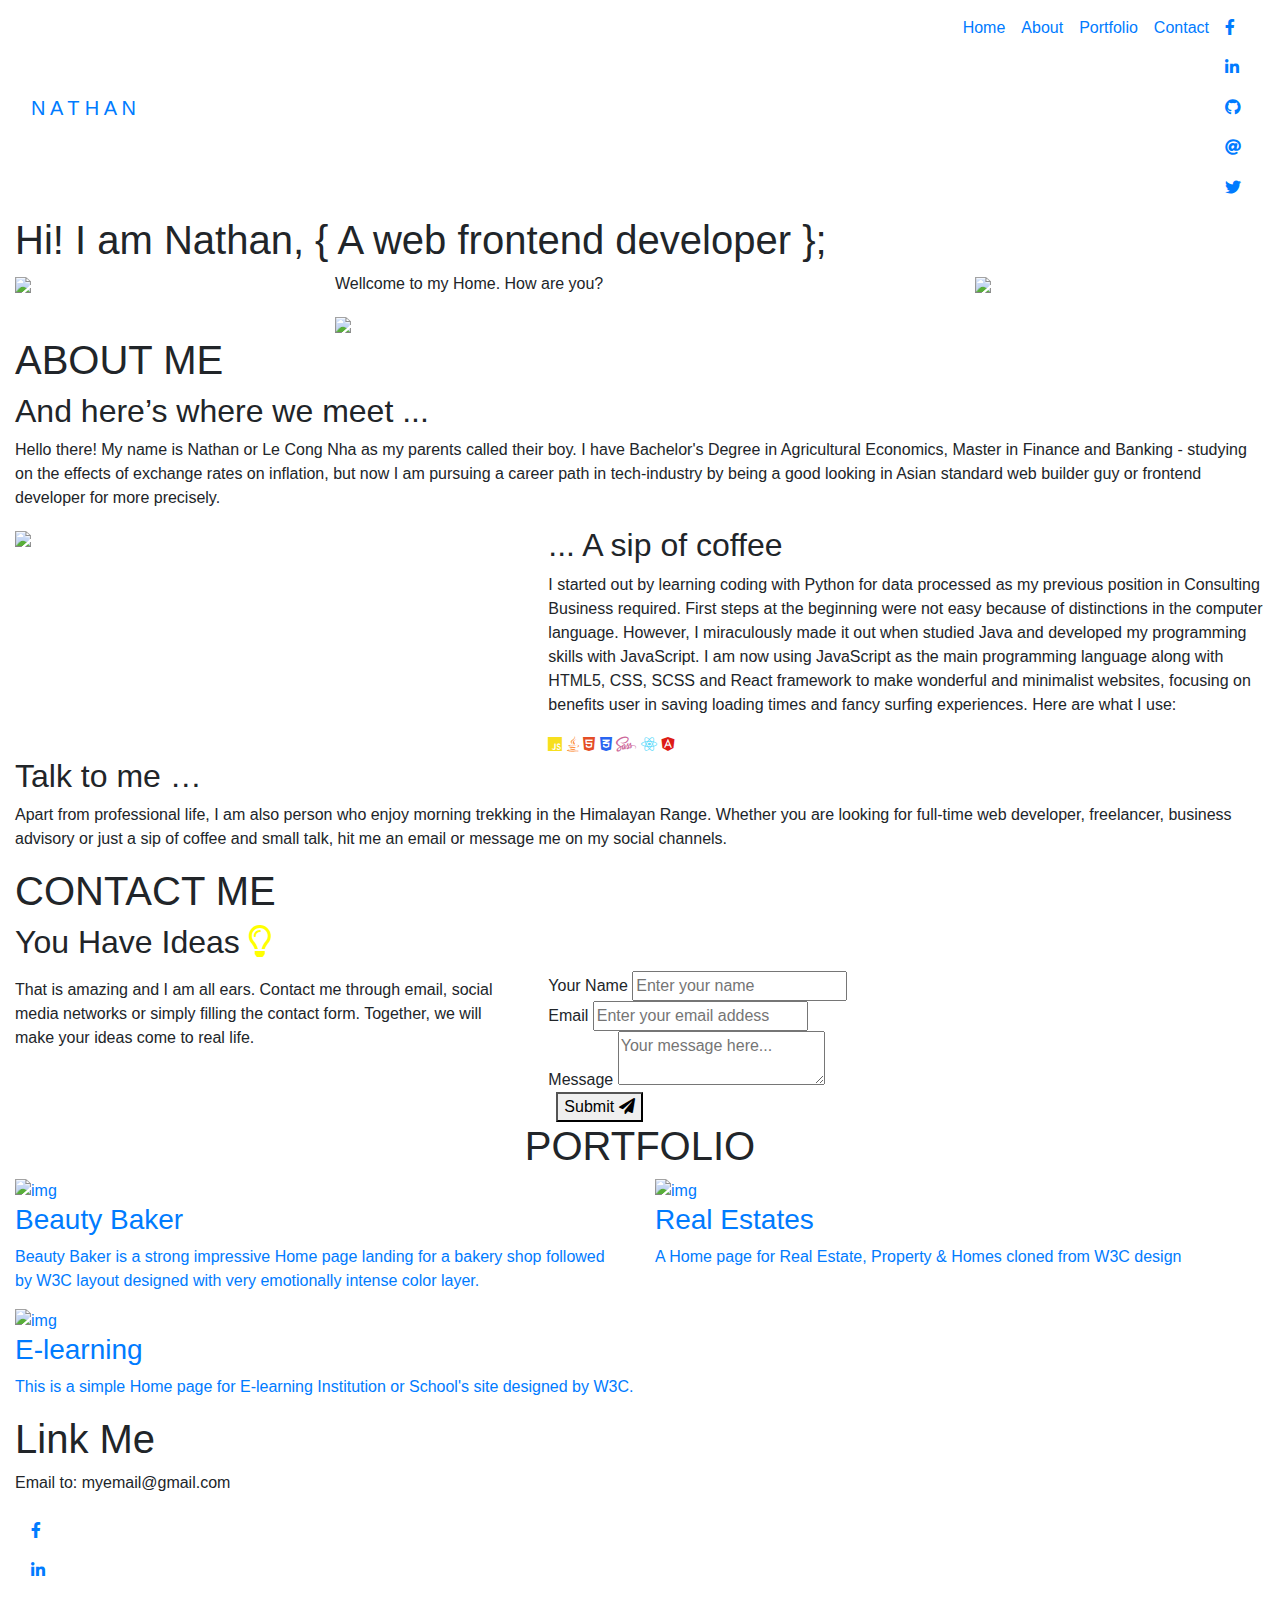
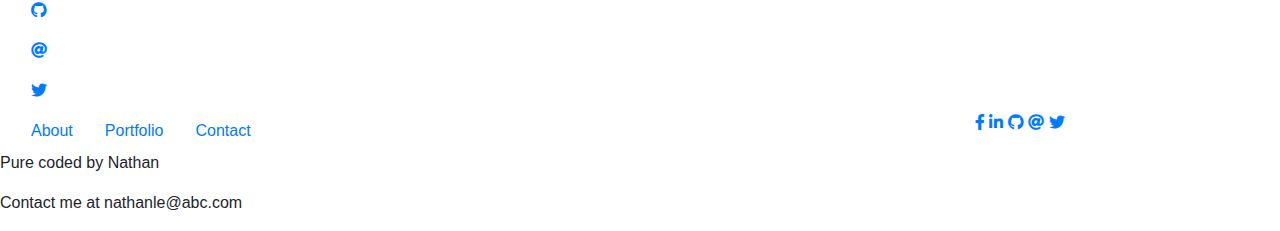
==== views/home.html @ 03e59dd7 "C1 - Rename home and index HTML" ====
<!DOCTYPE html>
<html lang="en">
  <head>
    <title>Nathan - Web Developer</title>
    <!-- Required meta tags -->
    <meta charset="utf-8" />
    <meta
      name="viewport"
      content="width=device-width, initial-scale=1, shrink-to-fit=no"
    />
    <!-- Scroll -->
    <style>
      /* width */
      ::-webkit-scrollbar {
        width: 10px;
      }

      /* Track */
      ::-webkit-scrollbar-track {
        box-shadow: inset 0 0 5px grey;
        border-radius: 15px;
      }

      /* Handle */
      ::-webkit-scrollbar-thumb {
        background: gray;
        border-radius: 50px;
      }

      /* Handle on hover */
      ::-webkit-scrollbar-thumb:hover {
        background: gray;
      }
    </style>
    <!-- Bootstrap CSS -->
    <link
      rel="stylesheet"
      href="https://stackpath.bootstrapcdn.com/bootstrap/4.3.1/css/bootstrap.min.css"
      integrity="sha384-ggOyR0iXCbMQv3Xipma34MD+dH/1fQ784/j6cY/iJTQUOhcWr7x9JvoRxT2MZw1T"
      crossorigin="anonymous"
    />
    <link
      rel="stylesheet"
      href="https://cdnjs.cloudflare.com/ajax/libs/font-awesome/5.14.0/css/all.min.css"
    />
    <link rel="stylesheet" href="../css/ihover.css" />
    <link rel="stylesheet" href="../css/home.css" />
  </head>
  <body>
    <div id="wrapper">
      <header class="container-fluid">
        <nav class="navbar navbar-expand-md navbar-block">
          <!-- Logo -->
          <a class="navbar-brand brand-text" href="#"
            ><span class="letter letter-N">N</span>
            <span class="letter">A</span>
            <span class="letter letter-T">T</span>
            <span class="letter letter-H">H</span>
            <span class="letter letter-A">A</span>
            <span class="letter">N</span>
          </a>
          <!-- Toggler Button -->
          <button
            class="navbar-toggler custom-toggler-button"
            type="button"
            data-toggle="collapse"
            data-target="#collapsibleNavbar"
          >
            <span class="navbar-toggler-icon"></span>
          </button>

          <!-- Navbar links -->
          <div class="collapse navbar-collapse" id="collapsibleNavbar">
            <ul class="navbar-nav ml-auto navbar-link-list">
              <li class="nav-item navbar-link">
                <a class="nav-link" href="#">Home</a>
              </li>
              <li class="nav-item navbar-link">
                <a class="nav-link" href="#about">About</a>
              </li>
              <li class="nav-item navbar-link">
                <a class="nav-link" href="#">Portfolio</a>
              </li>
              <li class="nav-item navbar-link">
                <a class="nav-link" href="#contact">Contact</a>
              </li>
              <li class="nav-item navbar-link">
                <div class="nav-social-list">
                  <a
                    class="nav-link"
                    href="https://www.facebook.com/nhacongle"
                    target="blank"
                    ><i class="fab fa-facebook-f connection__icon"></i
                  ></a>
                  <a class="nav-link" href="#" target="blank"
                    ><i class="fab fa-linkedin-in connection__icon"></i
                  ></a>
                  <a
                    class="nav-link"
                    href="https://github.com/nathanWanderTech"
                    target="blank"
                    ><i class="fab fa-github connection__icon"></i
                  ></a>
                  <a class="nav-link" href="#" target="blank"
                    ><i class="fas fa-at connection__icon"></i
                  ></a>
                  <a
                    class="nav-link"
                    href="https://twitter.com/nathan_le9"
                    target="blank"
                    ><i class="fab fa-twitter connection__icon"></i
                  ></a>
                </div>
              </li>
            </ul>
          </div>
        </nav>
      </header>

      <!-- INTRO -->
      <section id="intro" class="container-fluid">
        <div class="intro-title">
          <h1>Hi! I am Nathan, { A web frontend developer };</h1>
        </div>
        <div class="row intro-body">
          <div class="col-md-3 block-left">
            <img src="../images/chair.jpg" class="img-fluid" />
          </div>

          <div class="col-md-6 block-middle">
            <div class="conversation">
              <p id="sentence">
                Wellcome to my Home. How are you?
              </p>
            </div>
            <img src="../images/coffee.jpg" class="img-fluid" />
          </div>

          <div class="col-md-3 block-right">
            <img src="../images/work.jpg" class="img-fluid" />
            <!-- Special thanks to  Morgan Richardson's photo -->
          </div>
        </div>
      </section>

      <!-- ABOUT -->
      <section id="about" class="container-fluid">
        <h1 class="about__title">ABOUT ME</h1>
        <div class="row about__content">
          <div class="col-12 content--top">
            <h2>And here’s where we meet ...</h2>
            <p>
              Hello there! My name is Nathan or Le Cong Nha as my parents called
              their boy. I have Bachelor's Degree in Agricultural Economics,
              Master in Finance and Banking - studying on the effects of
              exchange rates on inflation, but now I am pursuing a career path
              in tech-industry by being a good looking in Asian standard web
              builder guy or frontend developer for more precisely.
            </p>
          </div>
          <div class="col-md-5 content--mid content--mid--left">
            <img src="../images/basecamp.jpg" class="img-fluid" />
          </div>
          <div class="col-md-7 content--mid content--mid--right">
            <h2>... A sip of coffee</h2>
            <p>
              I started out by learning coding with Python for data processed as
              my previous position in Consulting Business required. First steps
              at the beginning were not easy because of distinctions in the
              computer language. However, I miraculously made it out when
              studied Java and developed my programming skills with JavaScript.
              I am now using JavaScript as the main programming language along
              with HTML5, CSS, SCSS and React framework to make wonderful and
              minimalist websites, focusing on benefits user in saving loading
              times and fancy surfing experiences. Here are what I use:
            </p>
            <div class="technology-list">
              <i class="fab fa-js technology-item" style="color: #f7df1e;"></i>
              <i
                class="fab fa-java technology-item"
                style="color: #fd7e14;"
              ></i>
              <i
                class="fab fa-html5 technology-item"
                style="color: #e44d26;"
              ></i>
              <i
                class="fab fa-css3-alt technology-item"
                style="color: #2965f1;"
              ></i>
              <i
                class="fab fa-sass technology-item"
                style="color: #cd6799;"
              ></i>
              <i
                class="fab fa-react technology-item"
                style="color: #61dbfb;"
              ></i>
              <i
                class="fab fa-angular technology-item"
                style="color: #dd1b16;"
              ></i>
            </div>
          </div>
          <div class="col-12 content--bottom">
            <h2>Talk to me …</h2>
            <p>
              Apart from professional life, I am also person who enjoy morning
              trekking in the Himalayan Range. Whether you are looking for
              full-time web developer, freelancer, business advisory or just a
              sip of coffee and small talk, hit me an email or message me on my
              social channels.
            </p>
          </div>
        </div>
      </section>

      <!-- CONTACT FORM -->
      <section id="contact" class="container-fluid">
        <h1 class="contact-title">CONTACT ME</h1>
        <div class="row">
          <div class="col-md-5 contact-left-component">
            <div class="inner-text">
              <h2 class="mb-3">
                You Have Ideas
                <i
                  class="far fa-lightbulb"
                  style="color: yellow; font-size: 2rem;"
                ></i>
              </h2>

              <p>
                That is amazing and I am all ears. Contact me through email,
                social media networks or simply filling the contact form.
                Together, we will make your ideas come to real life.
              </p>
            </div>
          </div>
          <div class="col-md-7 contact-right-component">
            <form class="contact100-form validate-form mt-5">
              <div
                class="wrap-input100 rs1-wrap-input100 validate-input"
                data-validate="Name is required"
              >
                <span class="label-input100">Your Name</span>
                <input
                  class="input100"
                  type="text"
                  name="name"
                  placeholder="Enter your name"
                  autocomplete="off"
                />
                <span class="focus-input100"></span>
              </div>

              <div
                class="wrap-input100 rs1-wrap-input100 validate-input"
                data-validate="Valid email is required: ex@abc.xyz"
              >
                <span class="label-input100">Email</span>
                <input
                  class="input100"
                  type="text"
                  name="email"
                  placeholder="Enter your email addess"
                  autocomplete="off"
                />
                <span class="focus-input100"></span>
              </div>

              <div
                class="wrap-input100 validate-input"
                data-validate="Message is required"
              >
                <span class="label-input100">Message</span>
                <textarea
                  class="input100"
                  name="message"
                  placeholder="Your message here..."
                ></textarea>
                <span class="focus-input100"></span>
              </div>

              <div class="container-contact100-form-btn ml-2">
                <button class="contact100-form-btn">
                  <span>
                    Submit
                    <i class="fas fa-paper-plane m-l-7" aria-hidden="true"></i>
                  </span>
                </button>
              </div>
            </form>
          </div>
        </div>
      </section>

      <!-- PORTFOLIO -->
      <section id="portfolio" class="container-fluid">
        <h1 class="text-center">PORTFOLIO</h1>
        <div class="row">
          <div class="col-md-6 col portfolio-item">
            <div class="ih-item square effect6 from_top_and_bottom">
              <a href="#">
                <div class="img">
                  <img src="../images/cake.jpg" alt="img" />
                </div>
                <div class="info thumb-content">
                  <h3>Beauty Baker</h3>
                  <p>
                    Beauty Baker is a strong impressive Home page landing for a
                    bakery shop followed by W3C layout designed with very
                    emotionally intense color layer.
                  </p>
                </div></a
              >
            </div>
            <!-- end normal -->
          </div>

          <div class="col-md-6 col portfolio-item">
            <div class="ih-item square effect6 from_top_and_bottom">
              <a href="#">
                <div class="img">
                  <img src="../images/house1.jpg" alt="img" />
                </div>
                <div class="info thumb-content">
                  <h3>Real Estates</h3>
                  <p>
                    A Home page for Real Estate, Property & Homes cloned from
                    W3C design
                  </p>
                </div></a
              >
            </div>
          </div>

          <div class="col portfolio-item">
            <div class="ih-item square effect6 from_top_and_bottom">
              <a href="#">
                <div class="img">
                  <img src="../images/school.jpg" alt="img" />
                </div>
                <div class="info thumb-content">
                  <h3>E-learning</h3>
                  <p>
                    This is a simple Home page for E-learning Institution or
                    School's site designed by W3C.
                  </p>
                </div></a
              >
            </div>
          </div>
        </div>
      </section>

      <!-- LINK ME -->
      <section id="linkme" class="container-fluid">
        <div class="linkme-top">
          <h1 class="about__title">Link Me</h1>
          <p class="linkme-email">Email to: myemail@gmail.com</p>
        </div>
        <div class="linkme-bottom">
          <a
            class="nav-link"
            href="https://www.facebook.com/nhacongle"
            target="blank"
            ><i class="fab fa-facebook-f square-icon"></i
          ></a>
          <a class="nav-link" href="#" target="blank"
            ><i class="fab fa-linkedin-in square-icon"></i
          ></a>
          <a
            class="nav-link"
            href="https://github.com/nathanWanderTech"
            target="blank"
            ><i class="fab fa-github square-icon"></i
          ></a>
          <a class="nav-link" href="#" target="blank"
            ><i class="fas fa-at square-icon"></i
          ></a>
          <a
            class="nav-link"
            href="https://twitter.com/nathan_le9"
            target="blank"
            ><i class="fab fa-twitter square-icon"></i
          ></a>
        </div>
      </section>

      <!-- FOOTER -->
      <footer>
        <div class="container-fluid footer-wrapper">
          <div class="row">
            <div class="col-sm-9 footer-nav">
              <ul class="list-unstyled d-flex mb-0">
                <li class="my-navbar-link">
                  <a class="nav-link" href="#about">About</a>
                </li>
                <li class="my-navbar-link">
                  <a class="nav-link" href="#portfolio">Portfolio</a>
                </li>
                <li class="my-navbar-link">
                  <a class="nav-link" href="#contact">Contact</a>
                </li>
              </ul>
            </div>
            <div class="col-sm-3 footer-nav-icon">
              <a
                class=""
                href="https://www.facebook.com/nhacongle"
                target="blank"
                ><i class="fab fa-facebook-f connection__icon"></i
              ></a>
              <a class="" href="#" target="blank"
                ><i class="fab fa-linkedin-in connection__icon"></i
              ></a>
              <a
                class=""
                href="https://github.com/nathanWanderTech"
                target="blank"
                ><i class="fab fa-github connection__icon"></i
              ></a>
              <a class="" href="#" target="blank"
                ><i class="fas fa-at connection__icon"></i
              ></a>
              <a class="" href="https://twitter.com/nathan_le9" target="blank"
                ><i class="fab fa-twitter connection__icon"></i
              ></a>
            </div>
          </div>
        </div>
      </footer>
      <div class="ground">
        <p>Pure coded by Nathan</p>
        <p>Contact me at nathanle@abc.com</p>
      </div>
    </div>

    <!-- Optional JavaScript -->
    <script src="https://code.jquery.com/jquery-3.3.1.slim.min.js"></script>
    <script src="https://cdnjs.cloudflare.com/ajax/libs/popper.js/1.14.7/umd/popper.min.js"></script>
    <script src="https://stackpath.bootstrapcdn.com/bootstrap/4.3.1/js/bootstrap.min.js"></script>
    <script src="../js/home.js"></script>
  </body>
</html>
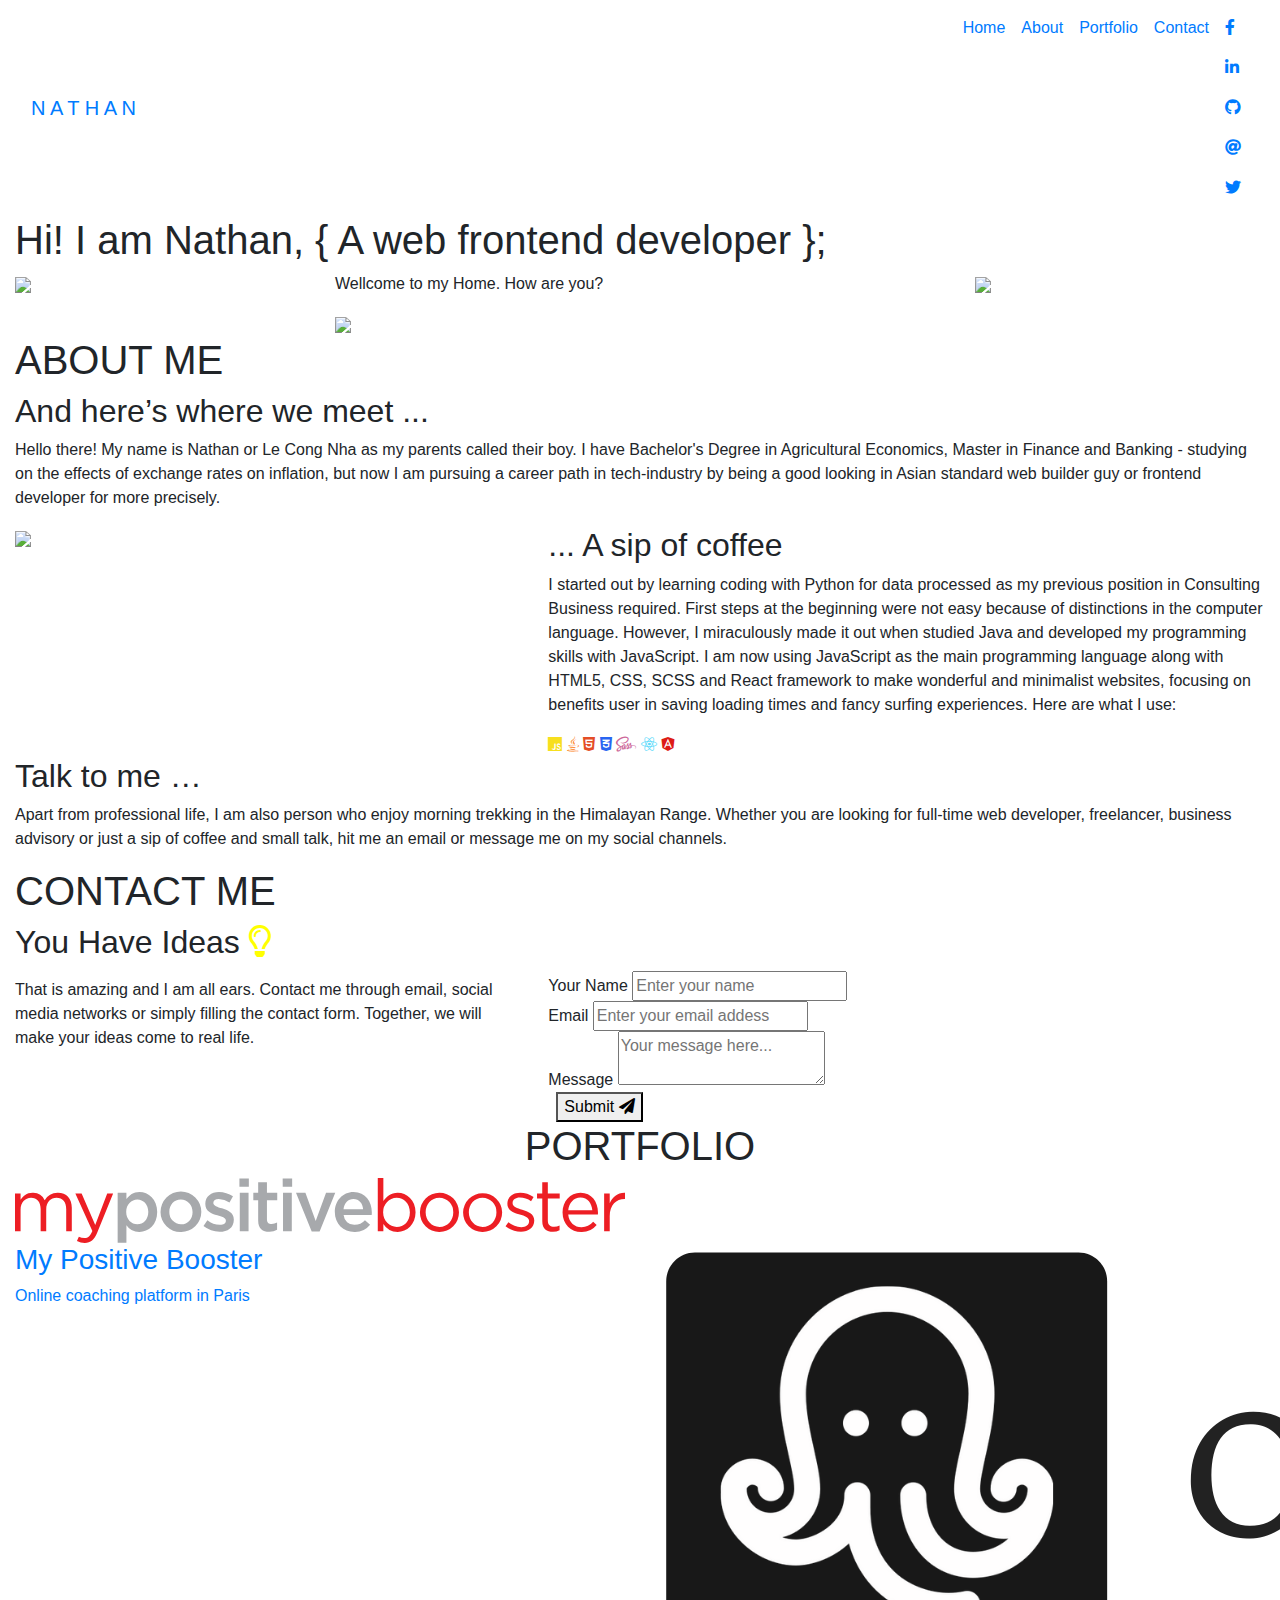
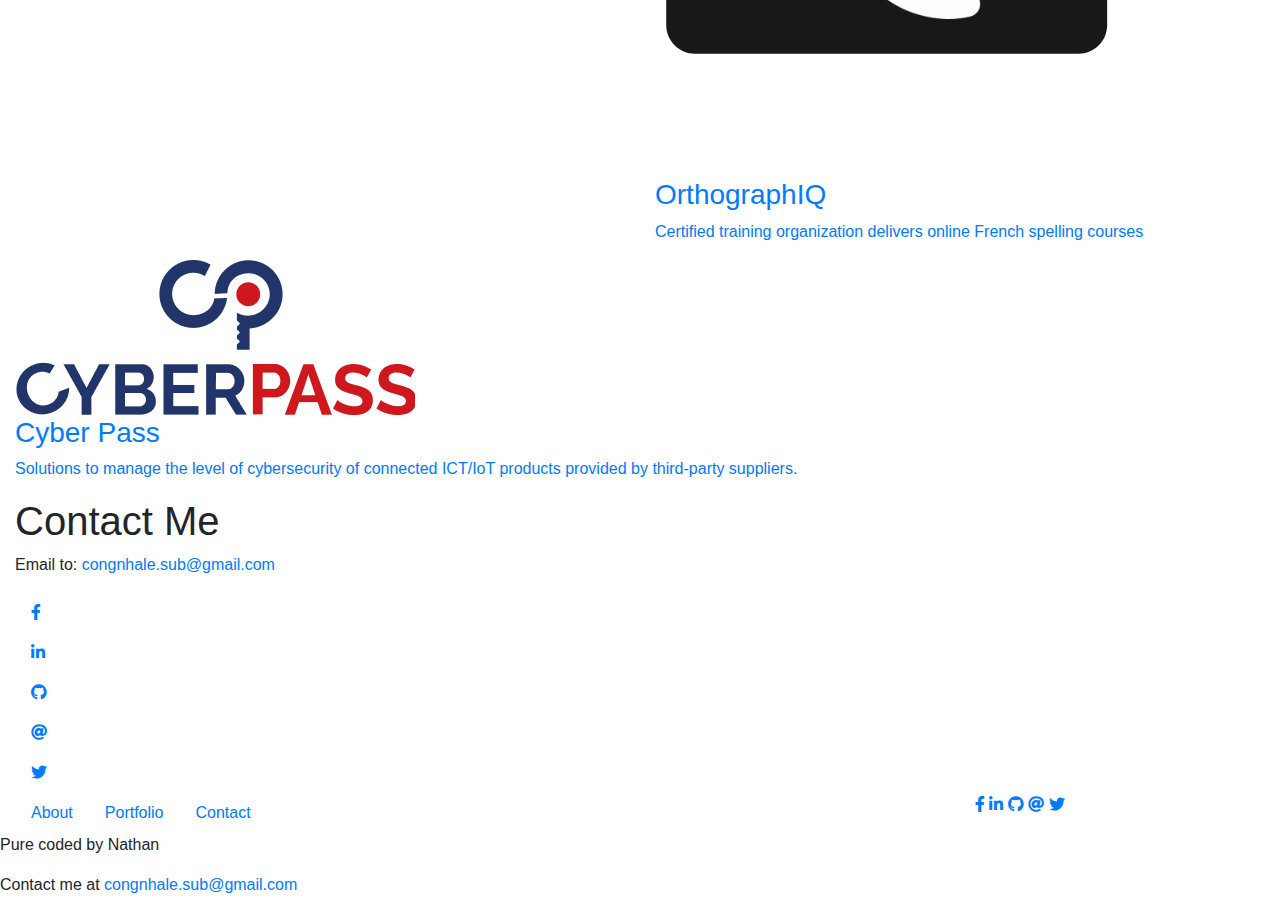
==== commit 95a2532f: "Update porfolio" ====
--- a/views/home.html
+++ b/views/home.html
@@ -1,445 +1,367 @@
 <!DOCTYPE html>
 <html lang="en">
-  <head>
-    <title>Nathan - Web Developer</title>
-    <!-- Required meta tags -->
-    <meta charset="utf-8" />
-    <meta
-      name="viewport"
-      content="width=device-width, initial-scale=1, shrink-to-fit=no"
-    />
-    <!-- Scroll -->
-    <style>
-      /* width */
-      ::-webkit-scrollbar {
-        width: 10px;
-      }
-
-      /* Track */
-      ::-webkit-scrollbar-track {
-        box-shadow: inset 0 0 5px grey;
-        border-radius: 15px;
-      }
-
-      /* Handle */
-      ::-webkit-scrollbar-thumb {
-        background: gray;
-        border-radius: 50px;
-      }
-
-      /* Handle on hover */
-      ::-webkit-scrollbar-thumb:hover {
-        background: gray;
-      }
-    </style>
-    <!-- Bootstrap CSS -->
-    <link
-      rel="stylesheet"
-      href="https://stackpath.bootstrapcdn.com/bootstrap/4.3.1/css/bootstrap.min.css"
-      integrity="sha384-ggOyR0iXCbMQv3Xipma34MD+dH/1fQ784/j6cY/iJTQUOhcWr7x9JvoRxT2MZw1T"
-      crossorigin="anonymous"
-    />
-    <link
-      rel="stylesheet"
-      href="https://cdnjs.cloudflare.com/ajax/libs/font-awesome/5.14.0/css/all.min.css"
-    />
-    <link rel="stylesheet" href="../css/ihover.css" />
-    <link rel="stylesheet" href="../css/home.css" />
-  </head>
-  <body>
-    <div id="wrapper">
-      <header class="container-fluid">
-        <nav class="navbar navbar-expand-md navbar-block">
-          <!-- Logo -->
-          <a class="navbar-brand brand-text" href="#"
-            ><span class="letter letter-N">N</span>
-            <span class="letter">A</span>
-            <span class="letter letter-T">T</span>
-            <span class="letter letter-H">H</span>
-            <span class="letter letter-A">A</span>
-            <span class="letter">N</span>
-          </a>
-          <!-- Toggler Button -->
-          <button
-            class="navbar-toggler custom-toggler-button"
-            type="button"
-            data-toggle="collapse"
-            data-target="#collapsibleNavbar"
-          >
-            <span class="navbar-toggler-icon"></span>
-          </button>
-
-          <!-- Navbar links -->
-          <div class="collapse navbar-collapse" id="collapsibleNavbar">
-            <ul class="navbar-nav ml-auto navbar-link-list">
-              <li class="nav-item navbar-link">
-                <a class="nav-link" href="#">Home</a>
-              </li>
-              <li class="nav-item navbar-link">
+
+<head>
+  <title>Nathan - Web Developer</title>
+  <!-- Required meta tags -->
+  <meta charset="utf-8" />
+  <meta name="viewport" content="width=device-width, initial-scale=1, shrink-to-fit=no" />
+
+  <!-- FAVICON -->
+  <link rel="apple-touch-icon" sizes="57x57" href="../images/favicon/apple-icon-57x57.png" />
+  <link rel="apple-touch-icon" sizes="60x60" href="../images/favicon/apple-icon-60x60.png" />
+  <link rel="apple-touch-icon" sizes="72x72" href="../images/favicon/apple-icon-72x72.png" />
+  <link rel="apple-touch-icon" sizes="76x76" href="../images/favicon/apple-icon-76x76.png" />
+  <link rel="apple-touch-icon" sizes="114x114" href="../images/favicon/apple-icon-114x114.png" />
+  <link rel="apple-touch-icon" sizes="120x120" href="../images/favicon/apple-icon-120x120.png" />
+  <link rel="apple-touch-icon" sizes="144x144" href="../images/favicon/apple-icon-144x144.png" />
+  <link rel="apple-touch-icon" sizes="152x152" href="../images/favicon/apple-icon-152x152.png" />
+  <link rel="apple-touch-icon" sizes="180x180" href="../images/favicon/apple-icon-180x180.png" />
+  <link rel="icon" type="image/png" sizes="192x192" href="../images/favicon/android-icon-192x192.png" />
+  <link rel="icon" type="image/png" sizes="32x32" href="../images/favicon/favicon-32x32.png" />
+  <link rel="icon" type="image/png" sizes="96x96" href="../images/favicon/favicon-96x96.png" />
+  <link rel="icon" type="image/png" sizes="16x16" href="../images/favicon/favicon-16x16.png" />
+  <link rel="manifest" href="../images/favicon/manifest.json" />
+  <meta name="msapplication-TileColor" content="#ffffff" />
+  <meta name="msapplication-TileImage" content="/ms-icon-144x144.png" />
+  <meta name="theme-color" content="#ffffff" />
+  <!-- Scroll -->
+  <style>
+    /* width */
+    ::-webkit-scrollbar {
+      width: 10px;
+    }
+
+    /* Track */
+    ::-webkit-scrollbar-track {
+      box-shadow: inset 0 0 5px grey;
+      border-radius: 15px;
+    }
+
+    /* Handle */
+    ::-webkit-scrollbar-thumb {
+      background: gray;
+      border-radius: 50px;
+    }
+
+    /* Handle on hover */
+    ::-webkit-scrollbar-thumb:hover {
+      background: gray;
+    }
+  </style>
+  <!-- Bootstrap CSS -->
+  <link rel="stylesheet" href="https://stackpath.bootstrapcdn.com/bootstrap/4.3.1/css/bootstrap.min.css"
+    integrity="sha384-ggOyR0iXCbMQv3Xipma34MD+dH/1fQ784/j6cY/iJTQUOhcWr7x9JvoRxT2MZw1T" crossorigin="anonymous" />
+  <link rel="stylesheet" href="https://cdnjs.cloudflare.com/ajax/libs/font-awesome/5.14.0/css/all.min.css" />
+  <link rel="stylesheet" href="../css/ihover.css" />
+  <link rel="stylesheet" href="../css/home.css" />
+</head>
+
+<body>
+  <div id="wrapper">
+    <header class="container-fluid">
+      <nav class="navbar navbar-expand-md navbar-block">
+        <!-- Logo -->
+        <a class="navbar-brand brand-text" href="#"><span class="letter letter-N">N</span>
+          <span class="letter">A</span>
+          <span class="letter letter-T">T</span>
+          <span class="letter letter-H">H</span>
+          <span class="letter letter-A">A</span>
+          <span class="letter">N</span>
+        </a>
+        <!-- Toggler Button -->
+        <button class="navbar-toggler custom-toggler-button" type="button" data-toggle="collapse"
+          data-target="#collapsibleNavbar">
+          <span class="navbar-toggler-icon"></span>
+        </button>
+
+        <!-- Navbar links -->
+        <div class="collapse navbar-collapse" id="collapsibleNavbar">
+          <ul class="navbar-nav ml-auto navbar-link-list">
+            <li class="nav-item navbar-link">
+              <a class="nav-link" href="#">Home</a>
+            </li>
+            <li class="nav-item navbar-link">
+              <a class="nav-link" href="#about">About</a>
+            </li>
+            <li class="nav-item navbar-link">
+              <a class="nav-link" href="#portfolio">Portfolio</a>
+            </li>
+            <li class="nav-item navbar-link">
+              <a class="nav-link" href="#contact">Contact</a>
+            </li>
+            <li class="nav-item navbar-link">
+              <div class="nav-social-list">
+                <a class="nav-link" href="https://www.facebook.com/nhacongle" target="blank"><i
+                    class="fab fa-facebook-f connection__icon"></i></a>
+                <a class="nav-link" href="https://www.linkedin.com/in/lecongnha/" target="blank"><i
+                    class="fab fa-linkedin-in connection__icon"></i></a>
+                <a class="nav-link" href="https://github.com/nathanWanderTech" target="blank"><i
+                    class="fab fa-github connection__icon"></i></a>
+                <a class="nav-link" href="#" target="blank"><i class="fas fa-at connection__icon"></i></a>
+                <a class="nav-link" href="https://twitter.com/nathan_le9" target="blank"><i
+                    class="fab fa-twitter connection__icon"></i></a>
+              </div>
+            </li>
+          </ul>
+        </div>
+      </nav>
+    </header>
+
+    <!-- INTRO -->
+    <section id="intro" class="container-fluid">
+      <div class="intro-title desktop">
+        <h1>Hi! I am Nathan, { A web frontend developer };</h1>
+      </div>
+
+      <div class="row intro-body">
+        <div class="col-md-3 block-left">
+          <img src="../images/chair.jpg" class="img-fluid" />
+        </div>
+
+        <div class="col-md-6 block-middle">
+          <div class="conversation">
+            <p id="sentence">Wellcome to my Home. How are you?</p>
+          </div>
+          <img src="../images/coffee.jpg" class="img-fluid" />
+        </div>
+
+        <div class="col-md-3 block-right">
+          <img src="../images/work.jpg" class="img-fluid" />
+          <!-- Special thanks to  Morgan Richardson's photo -->
+        </div>
+      </div>
+    </section>
+
+    <!-- ABOUT -->
+    <section id="about" class="container-fluid">
+      <h1 class="about__title">ABOUT ME</h1>
+      <div class="row about__content">
+        <div class="col-12 content--top">
+          <h2>And here’s where we meet ...</h2>
+          <p>
+            Hello there! My name is Nathan or Le Cong Nha as my parents called
+            their boy. I have Bachelor's Degree in Agricultural Economics,
+            Master in Finance and Banking - studying on the effects of
+            exchange rates on inflation, but now I am pursuing a career path
+            in tech-industry by being a good looking in Asian standard web
+            builder guy or frontend developer for more precisely.
+          </p>
+        </div>
+        <div class="col-md-5 content--mid content--mid--left">
+          <img src="../images/basecamp.jpg" class="img-fluid" />
+        </div>
+        <div class="col-md-7 content--mid content--mid--right">
+          <h2>... A sip of coffee</h2>
+          <p>
+            I started out by learning coding with Python for data processed as
+            my previous position in Consulting Business required. First steps
+            at the beginning were not easy because of distinctions in the
+            computer language. However, I miraculously made it out when
+            studied Java and developed my programming skills with JavaScript.
+            I am now using JavaScript as the main programming language along
+            with HTML5, CSS, SCSS and React framework to make wonderful and
+            minimalist websites, focusing on benefits user in saving loading
+            times and fancy surfing experiences. Here are what I use:
+          </p>
+          <div class="technology-list">
+            <i class="fab fa-js technology-item" style="color: #f7df1e"></i>
+            <i class="fab fa-java technology-item" style="color: #fd7e14"></i>
+            <i class="fab fa-html5 technology-item" style="color: #e44d26"></i>
+            <i class="fab fa-css3-alt technology-item" style="color: #2965f1"></i>
+            <i class="fab fa-sass technology-item" style="color: #cd6799"></i>
+            <i class="fab fa-react technology-item" style="color: #61dbfb"></i>
+            <i class="fab fa-angular technology-item" style="color: #dd1b16"></i>
+          </div>
+        </div>
+        <div class="col-12 content--bottom">
+          <h2>Talk to me …</h2>
+          <p>
+            Apart from professional life, I am also person who enjoy morning
+            trekking in the Himalayan Range. Whether you are looking for
+            full-time web developer, freelancer, business advisory or just a
+            sip of coffee and small talk, hit me an email or message me on my
+            social channels.
+          </p>
+        </div>
+      </div>
+    </section>
+
+    <!-- CONTACT FORM -->
+    <section id="contact" class="container-fluid">
+      <h1 class="contact-title">CONTACT ME</h1>
+      <div class="row">
+        <div class="col-md-5 contact-left-component">
+          <div class="inner-text">
+            <h2 class="mb-3">
+              You Have Ideas
+              <i class="far fa-lightbulb" style="color: yellow; font-size: 2rem"></i>
+            </h2>
+
+            <p>
+              That is amazing and I am all ears. Contact me through email,
+              social media networks or simply filling the contact form.
+              Together, we will make your ideas come to real life.
+            </p>
+          </div>
+        </div>
+        <div class="col-md-7 contact-right-component">
+          <form class="contact100-form validate-form mt-5">
+            <div class="wrap-input100 rs1-wrap-input100 validate-input" data-validate="Name is required">
+              <span class="label-input100">Your Name</span>
+              <input class="input100" type="text" name="name" placeholder="Enter your name" autocomplete="off" />
+              <span class="focus-input100"></span>
+            </div>
+
+            <div class="wrap-input100 rs1-wrap-input100 validate-input"
+              data-validate="Valid email is required: ex@abc.xyz">
+              <span class="label-input100">Email</span>
+              <input class="input100" type="text" name="email" placeholder="Enter your email addess"
+                autocomplete="off" />
+              <span class="focus-input100"></span>
+            </div>
+
+            <div class="wrap-input100 validate-input" data-validate="Message is required">
+              <span class="label-input100">Message</span>
+              <textarea class="input100" name="message" placeholder="Your message here..."></textarea>
+              <span class="focus-input100"></span>
+            </div>
+
+            <div class="container-contact100-form-btn ml-2">
+              <button class="contact100-form-btn">
+                <span>
+                  Submit
+                  <i class="fas fa-paper-plane m-l-7" aria-hidden="true"></i>
+                </span>
+              </button>
+            </div>
+          </form>
+        </div>
+      </div>
+    </section>
+
+    <!-- PORTFOLIO -->
+    <section id="portfolio" class="container-fluid">
+      <h1 class="text-center">PORTFOLIO</h1>
+      <div class="row">
+        <div class="col-md-6 col portfolio-item">
+          <div class="ih-item square effect6 from_top_and_bottom">
+            <a href="https://app.mypositivebooster.fr/" target="_blank">
+              <div class="img">
+                <img src="../images/mypositivebooster.svg" alt="img" />
+              </div>
+              <div class="info thumb-content">
+                <h3>My Positive Booster</h3>
+                <p>
+                  Online coaching platform in Paris
+                </p>
+              </div>
+            </a>
+          </div>
+          <!-- end normal -->
+        </div>
+
+        <div class="col-md-6 col portfolio-item">
+          <div class="ih-item square effect6 from_top_and_bottom">
+            <a href="https://app.orthographiq.com" target="_blank">
+              <div class="img">
+                <img src="../images/orthographiq.png" alt="img" />
+              </div>
+              <div class="info thumb-content">
+                <h3>OrthographIQ</h3>
+                <p>
+                  Certified training organization delivers online French spelling courses
+                </p>
+              </div>
+            </a>
+          </div>
+        </div>
+
+        <div class="col portfolio-item">
+          <div class="ih-item square effect6 from_top_and_bottom">
+            <a href="https://www.cyber-pass.eu/" target="_blank">
+              <div class="img">
+                <img src="../images/cyberpass.png" alt="img" />
+              </div>
+              <div class="info thumb-content">
+                <h3>Cyber Pass</h3>
+                <p>
+                  Solutions to manage the level of cybersecurity of connected ICT/IoT products provided by third-party suppliers.
+                </p>
+              </div>
+            </a>
+          </div>
+        </div>
+      </div>
+    </section>
+
+    <!-- LINK ME -->
+    <section id="linkme" class="container-fluid">
+      <div class="linkme-top">
+        <h1 class="about__title">Contact Me</h1>
+        <p class="linkme-email">
+          Email to:
+          <a href="mailto:congnhale.sub@gmail.com?subject=Hi!Nathan" class="email-link">congnhale.sub@gmail.com</a>
+        </p>
+      </div>
+      <div class="linkme-bottom">
+        <a class="nav-link" href="https://www.facebook.com/nhacongle" target="blank"><i
+            class="fab fa-facebook-f square-icon"></i></a>
+        <a class="nav-link" href="https://www.linkedin.com/in/lecongnha/" target="blank"><i
+            class="fab fa-linkedin-in square-icon"></i></a>
+        <a class="nav-link" href="https://github.com/nathanWanderTech" target="blank"><i
+            class="fab fa-github square-icon"></i></a>
+        <a class="nav-link" href="#" target="blank"><i class="fas fa-at square-icon"></i></a>
+        <a class="nav-link" href="https://twitter.com/nathan_le9" target="blank"><i
+            class="fab fa-twitter square-icon"></i></a>
+      </div>
+    </section>
+
+    <!-- FOOTER -->
+    <footer>
+      <div class="container-fluid footer-wrapper">
+        <div class="row">
+          <div class="col-sm-9 footer-nav">
+            <ul class="list-unstyled d-flex mb-0">
+              <li class="my-navbar-link">
                 <a class="nav-link" href="#about">About</a>
               </li>
-              <li class="nav-item navbar-link">
-                <a class="nav-link" href="#">Portfolio</a>
+              <li class="my-navbar-link">
+                <a class="nav-link" href="#portfolio">Portfolio</a>
               </li>
-              <li class="nav-item navbar-link">
+              <li class="my-navbar-link">
                 <a class="nav-link" href="#contact">Contact</a>
               </li>
-              <li class="nav-item navbar-link">
-                <div class="nav-social-list">
-                  <a
-                    class="nav-link"
-                    href="https://www.facebook.com/nhacongle"
-                    target="blank"
-                    ><i class="fab fa-facebook-f connection__icon"></i
-                  ></a>
-                  <a class="nav-link" href="#" target="blank"
-                    ><i class="fab fa-linkedin-in connection__icon"></i
-                  ></a>
-                  <a
-                    class="nav-link"
-                    href="https://github.com/nathanWanderTech"
-                    target="blank"
-                    ><i class="fab fa-github connection__icon"></i
-                  ></a>
-                  <a class="nav-link" href="#" target="blank"
-                    ><i class="fas fa-at connection__icon"></i
-                  ></a>
-                  <a
-                    class="nav-link"
-                    href="https://twitter.com/nathan_le9"
-                    target="blank"
-                    ><i class="fab fa-twitter connection__icon"></i
-                  ></a>
-                </div>
-              </li>
             </ul>
           </div>
-        </nav>
-      </header>
-
-      <!-- INTRO -->
-      <section id="intro" class="container-fluid">
-        <div class="intro-title">
-          <h1>Hi! I am Nathan, { A web frontend developer };</h1>
-        </div>
-        <div class="row intro-body">
-          <div class="col-md-3 block-left">
-            <img src="../images/chair.jpg" class="img-fluid" />
-          </div>
-
-          <div class="col-md-6 block-middle">
-            <div class="conversation">
-              <p id="sentence">
-                Wellcome to my Home. How are you?
-              </p>
-            </div>
-            <img src="../images/coffee.jpg" class="img-fluid" />
-          </div>
-
-          <div class="col-md-3 block-right">
-            <img src="../images/work.jpg" class="img-fluid" />
-            <!-- Special thanks to  Morgan Richardson's photo -->
-          </div>
-        </div>
-      </section>
-
-      <!-- ABOUT -->
-      <section id="about" class="container-fluid">
-        <h1 class="about__title">ABOUT ME</h1>
-        <div class="row about__content">
-          <div class="col-12 content--top">
-            <h2>And here’s where we meet ...</h2>
-            <p>
-              Hello there! My name is Nathan or Le Cong Nha as my parents called
-              their boy. I have Bachelor's Degree in Agricultural Economics,
-              Master in Finance and Banking - studying on the effects of
-              exchange rates on inflation, but now I am pursuing a career path
-              in tech-industry by being a good looking in Asian standard web
-              builder guy or frontend developer for more precisely.
-            </p>
-          </div>
-          <div class="col-md-5 content--mid content--mid--left">
-            <img src="../images/basecamp.jpg" class="img-fluid" />
-          </div>
-          <div class="col-md-7 content--mid content--mid--right">
-            <h2>... A sip of coffee</h2>
-            <p>
-              I started out by learning coding with Python for data processed as
-              my previous position in Consulting Business required. First steps
-              at the beginning were not easy because of distinctions in the
-              computer language. However, I miraculously made it out when
-              studied Java and developed my programming skills with JavaScript.
-              I am now using JavaScript as the main programming language along
-              with HTML5, CSS, SCSS and React framework to make wonderful and
-              minimalist websites, focusing on benefits user in saving loading
-              times and fancy surfing experiences. Here are what I use:
-            </p>
-            <div class="technology-list">
-              <i class="fab fa-js technology-item" style="color: #f7df1e;"></i>
-              <i
-                class="fab fa-java technology-item"
-                style="color: #fd7e14;"
-              ></i>
-              <i
-                class="fab fa-html5 technology-item"
-                style="color: #e44d26;"
-              ></i>
-              <i
-                class="fab fa-css3-alt technology-item"
-                style="color: #2965f1;"
-              ></i>
-              <i
-                class="fab fa-sass technology-item"
-                style="color: #cd6799;"
-              ></i>
-              <i
-                class="fab fa-react technology-item"
-                style="color: #61dbfb;"
-              ></i>
-              <i
-                class="fab fa-angular technology-item"
-                style="color: #dd1b16;"
-              ></i>
-            </div>
-          </div>
-          <div class="col-12 content--bottom">
-            <h2>Talk to me …</h2>
-            <p>
-              Apart from professional life, I am also person who enjoy morning
-              trekking in the Himalayan Range. Whether you are looking for
-              full-time web developer, freelancer, business advisory or just a
-              sip of coffee and small talk, hit me an email or message me on my
-              social channels.
-            </p>
-          </div>
-        </div>
-      </section>
-
-      <!-- CONTACT FORM -->
-      <section id="contact" class="container-fluid">
-        <h1 class="contact-title">CONTACT ME</h1>
-        <div class="row">
-          <div class="col-md-5 contact-left-component">
-            <div class="inner-text">
-              <h2 class="mb-3">
-                You Have Ideas
-                <i
-                  class="far fa-lightbulb"
-                  style="color: yellow; font-size: 2rem;"
-                ></i>
-              </h2>
-
-              <p>
-                That is amazing and I am all ears. Contact me through email,
-                social media networks or simply filling the contact form.
-                Together, we will make your ideas come to real life.
-              </p>
-            </div>
-          </div>
-          <div class="col-md-7 contact-right-component">
-            <form class="contact100-form validate-form mt-5">
-              <div
-                class="wrap-input100 rs1-wrap-input100 validate-input"
-                data-validate="Name is required"
-              >
-                <span class="label-input100">Your Name</span>
-                <input
-                  class="input100"
-                  type="text"
-                  name="name"
-                  placeholder="Enter your name"
-                  autocomplete="off"
-                />
-                <span class="focus-input100"></span>
-              </div>
-
-              <div
-                class="wrap-input100 rs1-wrap-input100 validate-input"
-                data-validate="Valid email is required: ex@abc.xyz"
-              >
-                <span class="label-input100">Email</span>
-                <input
-                  class="input100"
-                  type="text"
-                  name="email"
-                  placeholder="Enter your email addess"
-                  autocomplete="off"
-                />
-                <span class="focus-input100"></span>
-              </div>
-
-              <div
-                class="wrap-input100 validate-input"
-                data-validate="Message is required"
-              >
-                <span class="label-input100">Message</span>
-                <textarea
-                  class="input100"
-                  name="message"
-                  placeholder="Your message here..."
-                ></textarea>
-                <span class="focus-input100"></span>
-              </div>
-
-              <div class="container-contact100-form-btn ml-2">
-                <button class="contact100-form-btn">
-                  <span>
-                    Submit
-                    <i class="fas fa-paper-plane m-l-7" aria-hidden="true"></i>
-                  </span>
-                </button>
-              </div>
-            </form>
-          </div>
-        </div>
-      </section>
-
-      <!-- PORTFOLIO -->
-      <section id="portfolio" class="container-fluid">
-        <h1 class="text-center">PORTFOLIO</h1>
-        <div class="row">
-          <div class="col-md-6 col portfolio-item">
-            <div class="ih-item square effect6 from_top_and_bottom">
-              <a href="#">
-                <div class="img">
-                  <img src="../images/cake.jpg" alt="img" />
-                </div>
-                <div class="info thumb-content">
-                  <h3>Beauty Baker</h3>
-                  <p>
-                    Beauty Baker is a strong impressive Home page landing for a
-                    bakery shop followed by W3C layout designed with very
-                    emotionally intense color layer.
-                  </p>
-                </div></a
-              >
-            </div>
-            <!-- end normal -->
-          </div>
-
-          <div class="col-md-6 col portfolio-item">
-            <div class="ih-item square effect6 from_top_and_bottom">
-              <a href="#">
-                <div class="img">
-                  <img src="../images/house1.jpg" alt="img" />
-                </div>
-                <div class="info thumb-content">
-                  <h3>Real Estates</h3>
-                  <p>
-                    A Home page for Real Estate, Property & Homes cloned from
-                    W3C design
-                  </p>
-                </div></a
-              >
-            </div>
-          </div>
-
-          <div class="col portfolio-item">
-            <div class="ih-item square effect6 from_top_and_bottom">
-              <a href="#">
-                <div class="img">
-                  <img src="../images/school.jpg" alt="img" />
-                </div>
-                <div class="info thumb-content">
-                  <h3>E-learning</h3>
-                  <p>
-                    This is a simple Home page for E-learning Institution or
-                    School's site designed by W3C.
-                  </p>
-                </div></a
-              >
-            </div>
-          </div>
-        </div>
-      </section>
-
-      <!-- LINK ME -->
-      <section id="linkme" class="container-fluid">
-        <div class="linkme-top">
-          <h1 class="about__title">Link Me</h1>
-          <p class="linkme-email">Email to: myemail@gmail.com</p>
-        </div>
-        <div class="linkme-bottom">
-          <a
-            class="nav-link"
-            href="https://www.facebook.com/nhacongle"
-            target="blank"
-            ><i class="fab fa-facebook-f square-icon"></i
-          ></a>
-          <a class="nav-link" href="#" target="blank"
-            ><i class="fab fa-linkedin-in square-icon"></i
-          ></a>
-          <a
-            class="nav-link"
-            href="https://github.com/nathanWanderTech"
-            target="blank"
-            ><i class="fab fa-github square-icon"></i
-          ></a>
-          <a class="nav-link" href="#" target="blank"
-            ><i class="fas fa-at square-icon"></i
-          ></a>
-          <a
-            class="nav-link"
-            href="https://twitter.com/nathan_le9"
-            target="blank"
-            ><i class="fab fa-twitter square-icon"></i
-          ></a>
-        </div>
-      </section>
-
-      <!-- FOOTER -->
-      <footer>
-        <div class="container-fluid footer-wrapper">
-          <div class="row">
-            <div class="col-sm-9 footer-nav">
-              <ul class="list-unstyled d-flex mb-0">
-                <li class="my-navbar-link">
-                  <a class="nav-link" href="#about">About</a>
-                </li>
-                <li class="my-navbar-link">
-                  <a class="nav-link" href="#portfolio">Portfolio</a>
-                </li>
-                <li class="my-navbar-link">
-                  <a class="nav-link" href="#contact">Contact</a>
-                </li>
-              </ul>
-            </div>
-            <div class="col-sm-3 footer-nav-icon">
-              <a
-                class=""
-                href="https://www.facebook.com/nhacongle"
-                target="blank"
-                ><i class="fab fa-facebook-f connection__icon"></i
-              ></a>
-              <a class="" href="#" target="blank"
-                ><i class="fab fa-linkedin-in connection__icon"></i
-              ></a>
-              <a
-                class=""
-                href="https://github.com/nathanWanderTech"
-                target="blank"
-                ><i class="fab fa-github connection__icon"></i
-              ></a>
-              <a class="" href="#" target="blank"
-                ><i class="fas fa-at connection__icon"></i
-              ></a>
-              <a class="" href="https://twitter.com/nathan_le9" target="blank"
-                ><i class="fab fa-twitter connection__icon"></i
-              ></a>
-            </div>
-          </div>
-        </div>
-      </footer>
-      <div class="ground">
-        <p>Pure coded by Nathan</p>
-        <p>Contact me at nathanle@abc.com</p>
-      </div>
+          <div class="col-sm-3 footer-nav-icon">
+            <a class="" href="https://www.facebook.com/nhacongle" target="blank"><i
+                class="fab fa-facebook-f connection__icon"></i></a>
+            <a class="" href="https://www.linkedin.com/in/lecongnha/" target="blank"><i
+                class="fab fa-linkedin-in connection__icon"></i></a>
+            <a class="" href="https://github.com/nathanWanderTech" target="blank"><i
+                class="fab fa-github connection__icon"></i></a>
+            <a class="" href="#" target="blank"><i class="fas fa-at connection__icon"></i></a>
+            <a class="" href="https://twitter.com/nathan_le9" target="blank"><i
+                class="fab fa-twitter connection__icon"></i></a>
+          </div>
+        </div>
+      </div>
+    </footer>
+    <div class="ground">
+      <p>Pure coded by Nathan</p>
+      <p>
+        Contact me at
+        <a href="mailto:congnhale.sub@gmail.com?subject=Hi!Nathan" class="email-link">congnhale.sub@gmail.com</a>
+      </p>
     </div>
-
-    <!-- Optional JavaScript -->
-    <script src="https://code.jquery.com/jquery-3.3.1.slim.min.js"></script>
-    <script src="https://cdnjs.cloudflare.com/ajax/libs/popper.js/1.14.7/umd/popper.min.js"></script>
-    <script src="https://stackpath.bootstrapcdn.com/bootstrap/4.3.1/js/bootstrap.min.js"></script>
-    <script src="../js/home.js"></script>
-  </body>
-</html>
+  </div>
+
+  <!-- Optional JavaScript -->
+  <script src="https://code.jquery.com/jquery-3.3.1.slim.min.js"></script>
+  <script src="https://cdnjs.cloudflare.com/ajax/libs/popper.js/1.14.7/umd/popper.min.js"></script>
+  <script src="https://stackpath.bootstrapcdn.com/bootstrap/4.3.1/js/bootstrap.min.js"></script>
+  <script src="../js/home.js"></script>
+</body>
+
+</html>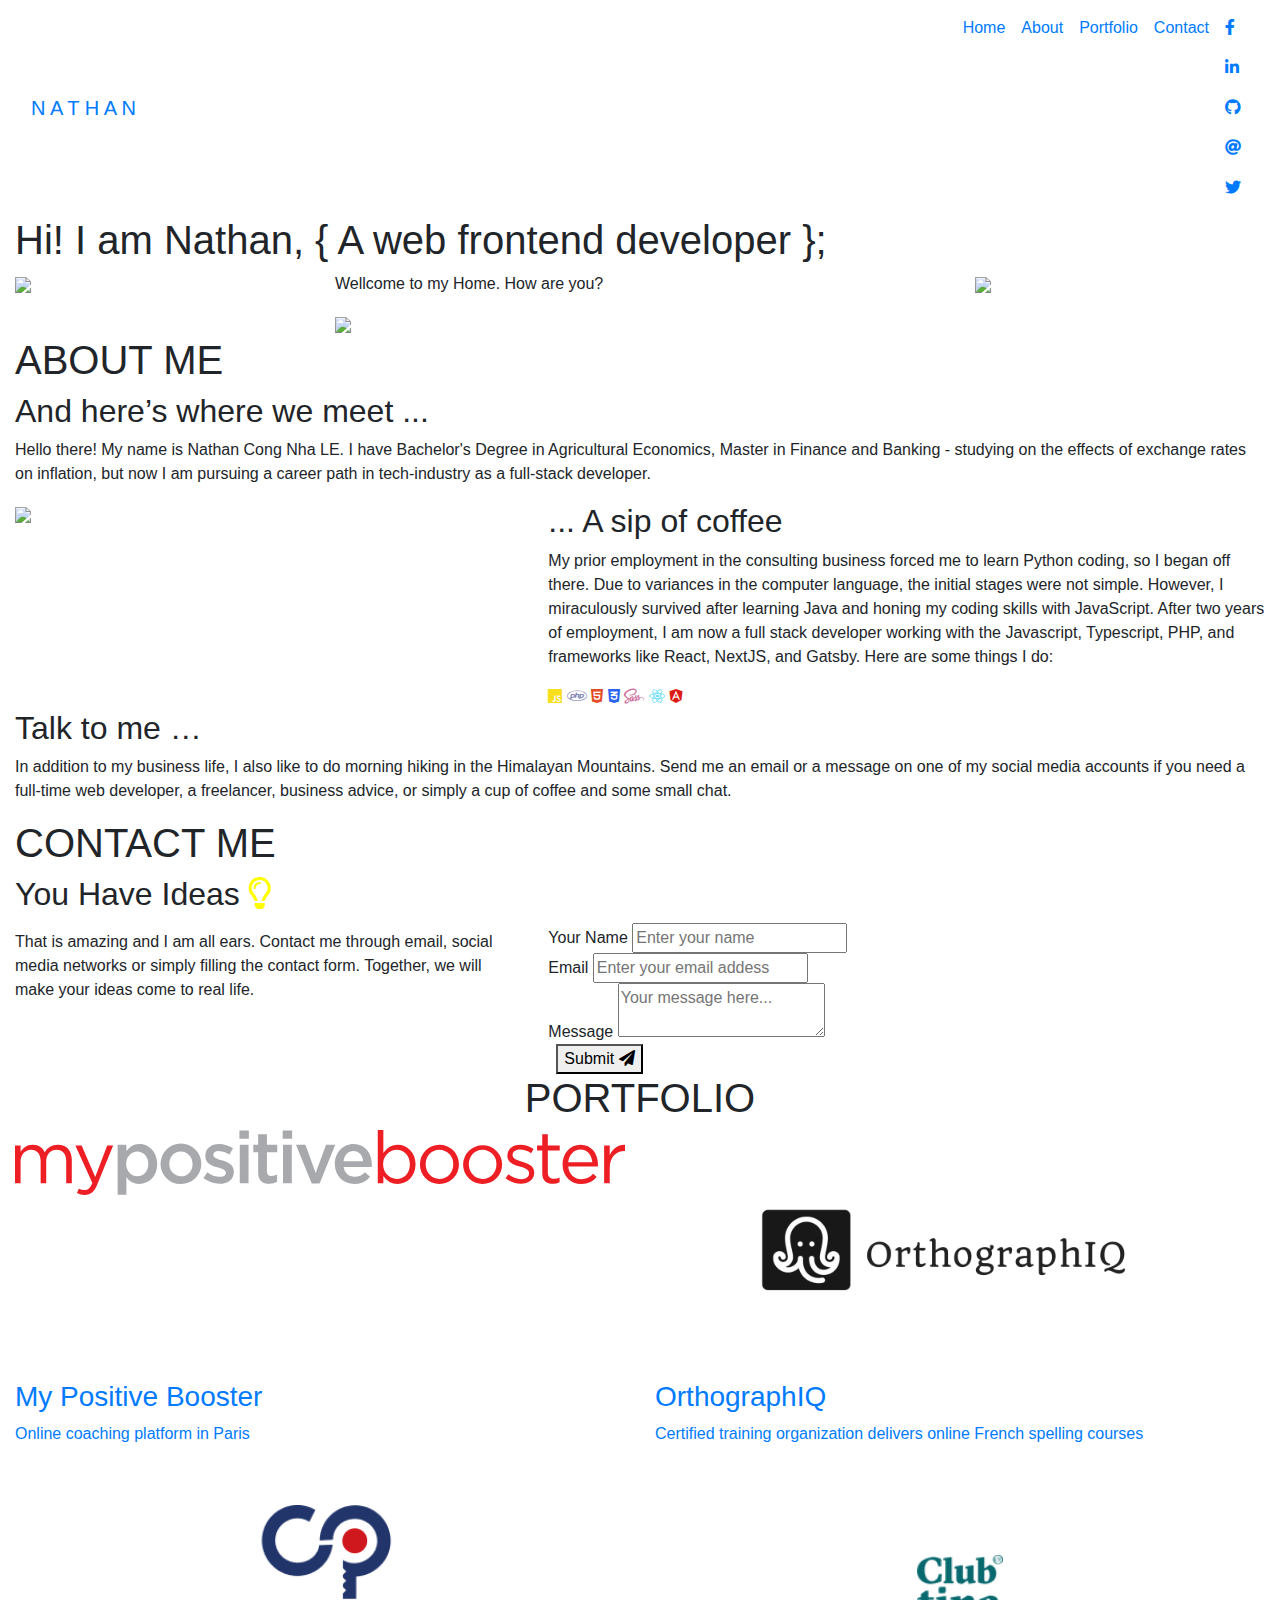
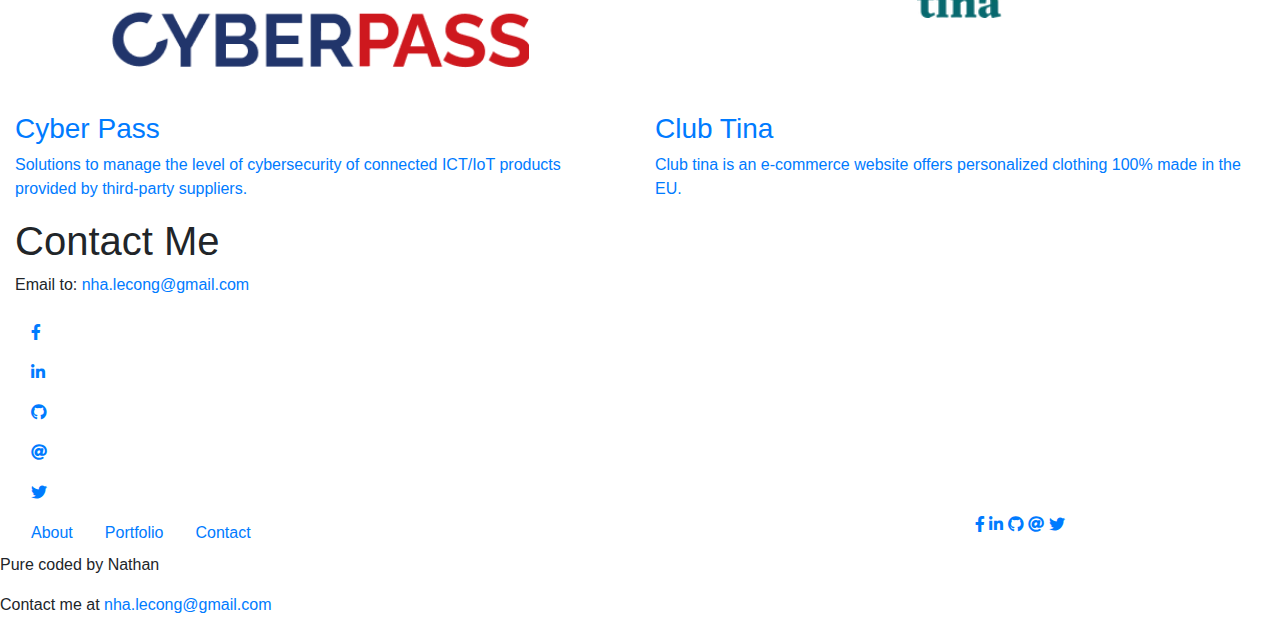
==== commit cd104ac1: "Update some info" ====
--- a/views/home.html
+++ b/views/home.html
@@ -98,7 +98,8 @@
                     class="fab fa-linkedin-in connection__icon"></i></a>
                 <a class="nav-link" href="https://github.com/nathanWanderTech" target="blank"><i
                     class="fab fa-github connection__icon"></i></a>
-                <a class="nav-link" href="#" target="blank"><i class="fas fa-at connection__icon"></i></a>
+                <a class="nav-link" href="mailto:nha.lecong@gmail.com" target="blank"><i
+                    class="fas fa-at connection__icon"></i></a>
                 <a class="nav-link" href="https://twitter.com/nathan_le9" target="blank"><i
                     class="fab fa-twitter connection__icon"></i></a>
               </div>
@@ -140,12 +141,10 @@
         <div class="col-12 content--top">
           <h2>And here’s where we meet ...</h2>
           <p>
-            Hello there! My name is Nathan or Le Cong Nha as my parents called
-            their boy. I have Bachelor's Degree in Agricultural Economics,
+            Hello there! My name is Nathan Cong Nha LE. I have Bachelor's Degree in Agricultural Economics,
             Master in Finance and Banking - studying on the effects of
             exchange rates on inflation, but now I am pursuing a career path
-            in tech-industry by being a good looking in Asian standard web
-            builder guy or frontend developer for more precisely.
+            in tech-industry as a full-stack developer.
           </p>
         </div>
         <div class="col-md-5 content--mid content--mid--left">
@@ -154,19 +153,17 @@
         <div class="col-md-7 content--mid content--mid--right">
           <h2>... A sip of coffee</h2>
           <p>
-            I started out by learning coding with Python for data processed as
-            my previous position in Consulting Business required. First steps
-            at the beginning were not easy because of distinctions in the
-            computer language. However, I miraculously made it out when
-            studied Java and developed my programming skills with JavaScript.
-            I am now using JavaScript as the main programming language along
-            with HTML5, CSS, SCSS and React framework to make wonderful and
-            minimalist websites, focusing on benefits user in saving loading
-            times and fancy surfing experiences. Here are what I use:
+            My prior employment in the consulting business forced me to learn Python coding, so I began off there. Due
+            to variances in the computer language, the initial stages were not simple. However, I miraculously survived
+            after learning Java and honing my coding skills with JavaScript.
+            After two years of employment, I am now a full stack developer working with the Javascript, Typescript, PHP,
+            and frameworks like React, NextJS, and Gatsby. Here are some things I do:
+
           </p>
           <div class="technology-list">
             <i class="fab fa-js technology-item" style="color: #f7df1e"></i>
-            <i class="fab fa-java technology-item" style="color: #fd7e14"></i>
+            <!-- <i class="fab fa-java technology-item" style="color: #fd7e14"></i> -->
+            <i class="fab fa-php technology-item" style="color: #787cb4"></i>
             <i class="fab fa-html5 technology-item" style="color: #e44d26"></i>
             <i class="fab fa-css3-alt technology-item" style="color: #2965f1"></i>
             <i class="fab fa-sass technology-item" style="color: #cd6799"></i>
@@ -177,11 +174,10 @@
         <div class="col-12 content--bottom">
           <h2>Talk to me …</h2>
           <p>
-            Apart from professional life, I am also person who enjoy morning
-            trekking in the Himalayan Range. Whether you are looking for
-            full-time web developer, freelancer, business advisory or just a
-            sip of coffee and small talk, hit me an email or message me on my
-            social channels.
+            In addition to my business life, I also like to do morning hiking in the Himalayan Mountains. Send me an
+            email or a message on one of my social media accounts if you need a full-time web developer, a freelancer,
+            business advice, or simply a cup of coffee and some small chat.
+
           </p>
         </div>
       </div>
@@ -247,7 +243,7 @@
         <div class="col-md-6 col portfolio-item">
           <div class="ih-item square effect6 from_top_and_bottom">
             <a href="https://app.mypositivebooster.fr/" target="_blank">
-              <div class="img">
+              <div class="img" style="height: 250px">
                 <img src="../images/mypositivebooster.svg" alt="img" />
               </div>
               <div class="info thumb-content">
@@ -264,8 +260,8 @@
         <div class="col-md-6 col portfolio-item">
           <div class="ih-item square effect6 from_top_and_bottom">
             <a href="https://app.orthographiq.com" target="_blank">
-              <div class="img">
-                <img src="../images/orthographiq.png" alt="img" />
+              <div class="img d-flex justify-content-center align-items-center" style="height: 250px">
+                <img src="../images/orthographiq.png" alt="img" style="height: 120px" />
               </div>
               <div class="info thumb-content">
                 <h3>OrthographIQ</h3>
@@ -277,16 +273,33 @@
           </div>
         </div>
 
-        <div class="col portfolio-item">
+        <div class="col-md-6 col portfolio-item">
           <div class="ih-item square effect6 from_top_and_bottom">
             <a href="https://www.cyber-pass.eu/" target="_blank">
-              <div class="img">
-                <img src="../images/cyberpass.png" alt="img" />
+              <div class="img d-flex justify-content-center align-items-center" style="height: 250px">
+                <img src="../images/cyberpass.png" alt="img" style="height: 163px" />
               </div>
               <div class="info thumb-content">
                 <h3>Cyber Pass</h3>
                 <p>
-                  Solutions to manage the level of cybersecurity of connected ICT/IoT products provided by third-party suppliers.
+                  Solutions to manage the level of cybersecurity of connected ICT/IoT products provided by third-party
+                  suppliers.
+                </p>
+              </div>
+            </a>
+          </div>
+        </div>
+
+        <div class="col-md-6 col portfolio-item">
+          <div class="ih-item square effect6 from_top_and_bottom">
+            <a href="https://www.clubtina.fr" target="_blank">
+              <div class="img d-flex justify-content-center align-items-center" style="height: 250px">
+                <img src="../images/club_tina.webp" alt="img" style="height: 63px; width: auto;" />
+              </div>
+              <div class="info thumb-content">
+                <h3>Club Tina</h3>
+                <p>
+                  Club tina is an e-commerce website offers personalized clothing 100% made in the EU.
                 </p>
               </div>
             </a>
@@ -301,7 +314,7 @@
         <h1 class="about__title">Contact Me</h1>
         <p class="linkme-email">
           Email to:
-          <a href="mailto:congnhale.sub@gmail.com?subject=Hi!Nathan" class="email-link">congnhale.sub@gmail.com</a>
+          <a href="mailto:nha.lecong@gmail.com?subject=Hi!Nathan" class="email-link">nha.lecong@gmail.com</a>
         </p>
       </div>
       <div class="linkme-bottom">
@@ -341,7 +354,8 @@
                 class="fab fa-linkedin-in connection__icon"></i></a>
             <a class="" href="https://github.com/nathanWanderTech" target="blank"><i
                 class="fab fa-github connection__icon"></i></a>
-            <a class="" href="#" target="blank"><i class="fas fa-at connection__icon"></i></a>
+            <a class="" href="mailto:nha.lecong@gmail.com?subject=Hi!Nathan" target="blank"><i
+                class="fas fa-at connection__icon"></i></a>
             <a class="" href="https://twitter.com/nathan_le9" target="blank"><i
                 class="fab fa-twitter connection__icon"></i></a>
           </div>
@@ -352,7 +366,7 @@
       <p>Pure coded by Nathan</p>
       <p>
         Contact me at
-        <a href="mailto:congnhale.sub@gmail.com?subject=Hi!Nathan" class="email-link">congnhale.sub@gmail.com</a>
+        <a href="mailto:nha.lecong@gmail.com?subject=Hi!Nathan" class="email-link">nha.lecong@gmail.com</a>
       </p>
     </div>
   </div>
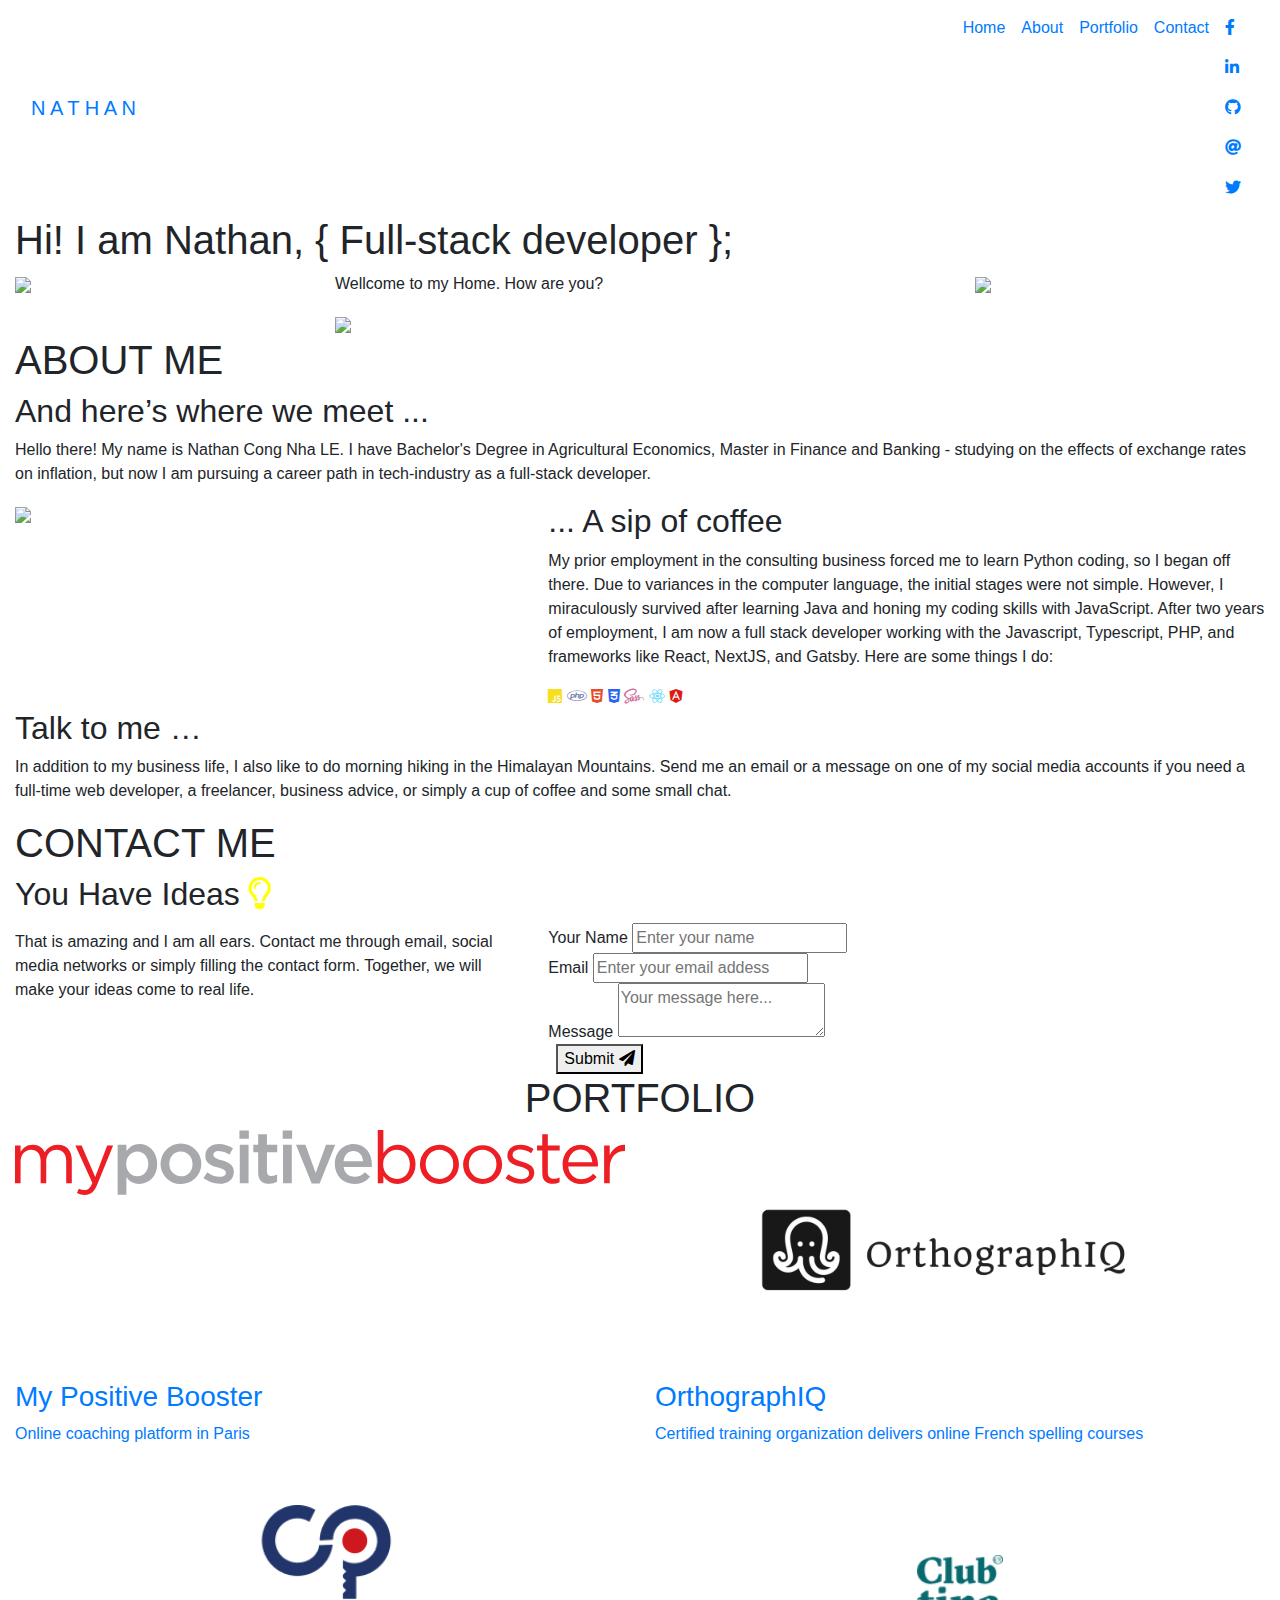
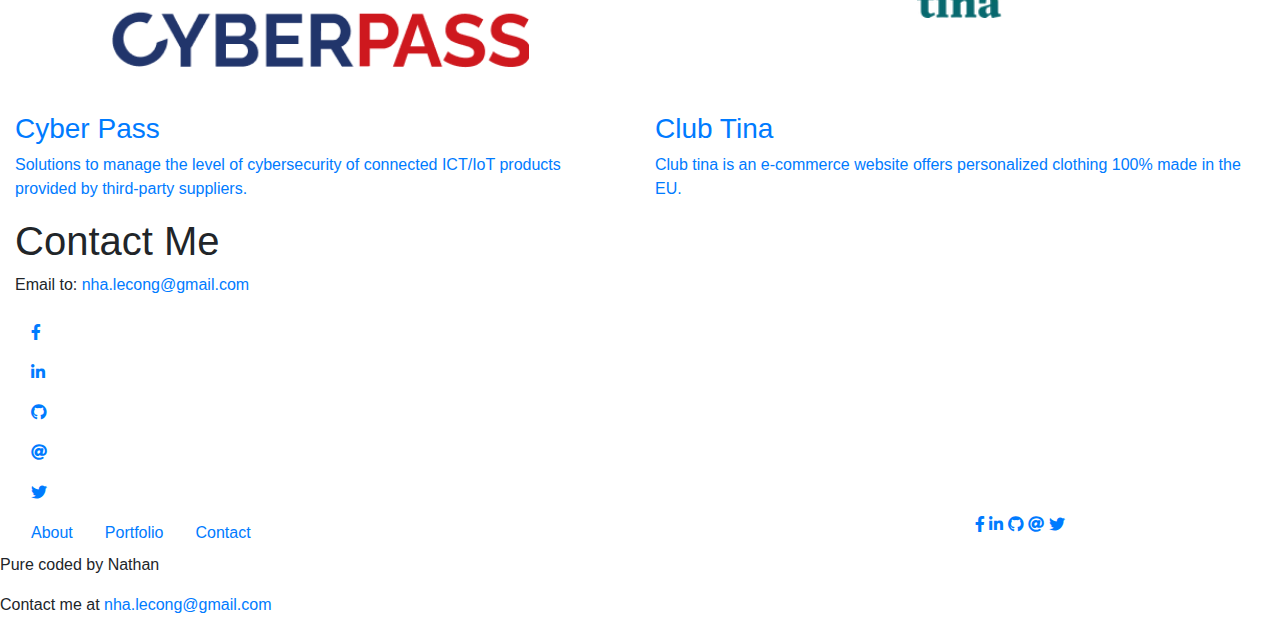
==== commit e7650235: "Change wording" ====
--- a/views/home.html
+++ b/views/home.html
@@ -112,7 +112,7 @@
     <!-- INTRO -->
     <section id="intro" class="container-fluid">
       <div class="intro-title desktop">
-        <h1>Hi! I am Nathan, { A web frontend developer };</h1>
+        <h1>Hi! I am Nathan, { Full-stack developer };</h1>
       </div>
 
       <div class="row intro-body">
